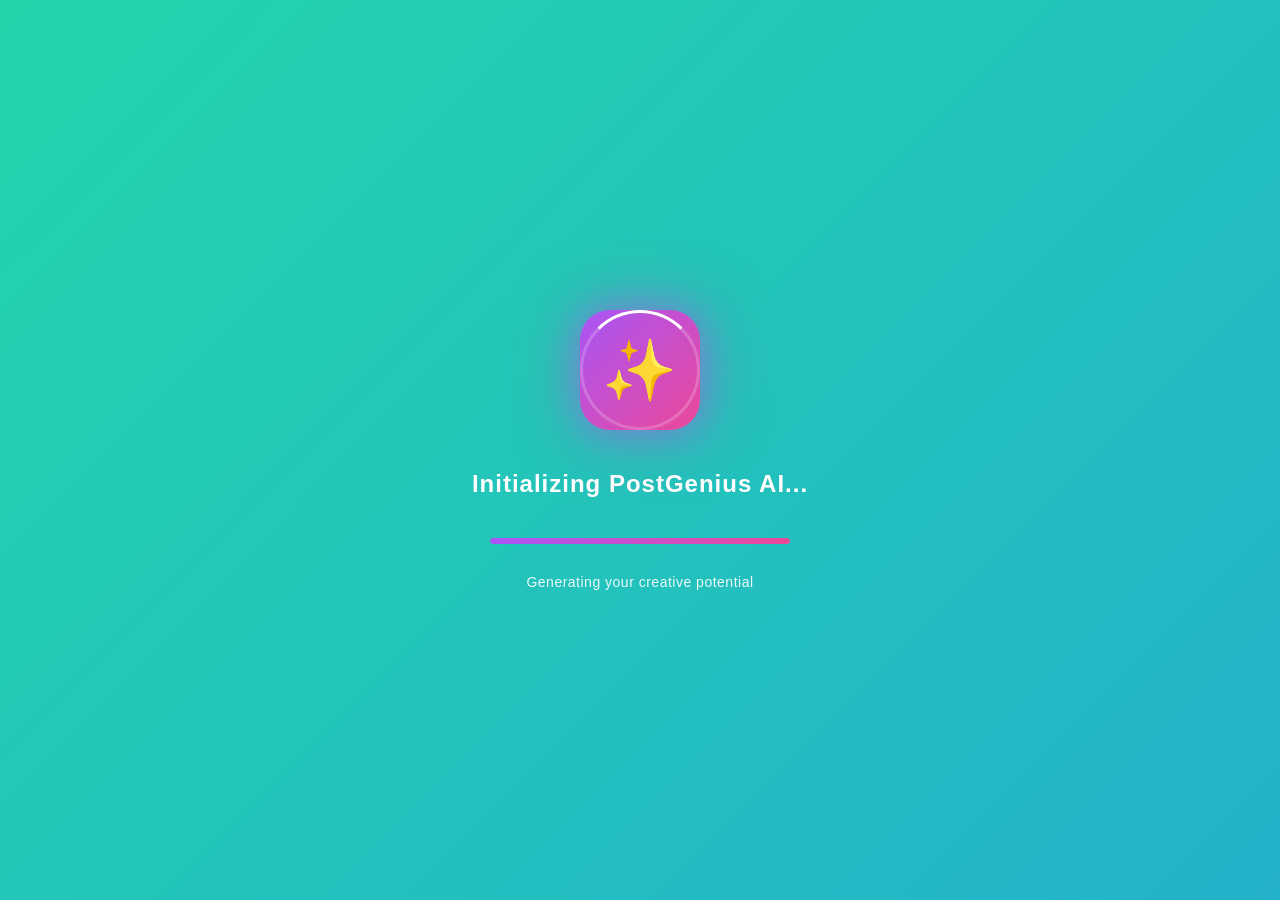
==== bootloader.html @ 3a86a302 "Add files via upload" ====
<!DOCTYPE html>
<html lang="en">
<head>
    <meta charset="UTF-8">
    <meta name="viewport" content="width=device-width, initial-scale=1.0">
    <title>PostGenius AI - Loading</title>
    <link rel="icon" type="image/svg+xml" href="favicon.svg">    <link rel="preconnect" href="https://fonts.googleapis.com">
    <link rel="preconnect" href="https://fonts.gstatic.com" crossorigin>
    <link href="https://fonts.googleapis.com/css2?family=Poppins:wght@300;400;500;600;700&family=Noto+Sans+Tamil:wght@400;600;700&family=Noto+Sans+Telugu:wght@400;600;700&family=Noto+Sans+Malayalam:wght@400;600;700&family=Noto+Sans+Devanagari:wght@400;600;700&display=swap" rel="stylesheet">    <link rel="stylesheet" href="css/style.css">
    <style>
        * {
            margin: 0;
            padding: 0;
            box-sizing: border-box;
        }

        body {
            font-family: 'Inter', -apple-system, BlinkMacSystemFont, 'Segoe UI', sans-serif;
            background: linear-gradient(-45deg, #ee7752, #e73c7e, #23a6d5, #23d5ab);
            background-size: 400% 400%;
            animation: gradient 15s ease infinite;
            min-height: 100vh;
            display: flex;
            justify-content: center;
            align-items: center;
            color: white;
        }

        @keyframes gradient {
            0% { background-position: 0% 50%; }
            50% { background-position: 100% 50%; }
            100% { background-position: 0% 50%; }
        }

        .bootloader-container {
            text-align: center;
            z-index: 10;
        }

        .ai-logo {
            width: 120px;
            height: 120px;
            margin: 0 auto 40px;
            position: relative;
            animation: float 3s ease-in-out infinite;
        }

        @keyframes float {
            0%, 100% { transform: translateY(0px); }
            50% { transform: translateY(-20px); }
        }

        .logo-inner {
            width: 100%;
            height: 100%;
            background: linear-gradient(135deg, #a855f7, #ec4899);
            border-radius: 30px;
            display: flex;
            justify-content: center;
            align-items: center;
            font-size: 60px;
            font-weight: bold;
            box-shadow: 0 0 40px rgba(168, 85, 247, 0.6), 0 0 80px rgba(236, 72, 153, 0.3);
            animation: glow-pulse 2s ease-in-out infinite;
            position: relative;
            overflow: hidden;
        }

        @keyframes glow-pulse {
            0%, 100% { 
                box-shadow: 0 0 40px rgba(168, 85, 247, 0.6), 0 0 80px rgba(236, 72, 153, 0.3);
            }
            50% { 
                box-shadow: 0 0 60px rgba(168, 85, 247, 0.8), 0 0 120px rgba(236, 72, 153, 0.5);
            }
        }

        .spinner {
            position: absolute;
            width: 100%;
            height: 100%;
            border: 3px solid rgba(255, 255, 255, 0.2);
            border-top: 3px solid #fff;
            border-radius: 50%;
            animation: spin 2s linear infinite;
        }

        @keyframes spin {
            0% { transform: rotate(0deg); }
            100% { transform: rotate(360deg); }
        }

        .loading-text {
            font-size: 24px;
            font-weight: 600;
            margin-bottom: 40px;
            letter-spacing: 1px;
            animation: fade-in-out 2s ease-in-out infinite;
        }

        @keyframes fade-in-out {
            0%, 100% { opacity: 0.8; }
            50% { opacity: 1; }
        }

        .progress-bar-container {
            width: 300px;
            height: 6px;
            background: rgba(255, 255, 255, 0.2);
            border-radius: 10px;
            margin: 0 auto;
            overflow: hidden;
            box-shadow: inset 0 2px 4px rgba(0, 0, 0, 0.2);
        }

        .progress-bar {
            height: 100%;
            background: linear-gradient(90deg, #a855f7, #ec4899);
            border-radius: 10px;
            animation: progress 3s ease-in-out forwards;
            box-shadow: 0 0 20px rgba(168, 85, 247, 0.8);
        }

        @keyframes progress {
            0% { width: 0%; }
            50% { width: 70%; }
            100% { width: 100%; }
        }

        .subtitle {
            font-size: 14px;
            margin-top: 30px;
            opacity: 0.9;
            letter-spacing: 0.5px;
        }

        /* Floating particles background */
        .particles {
            position: fixed;
            top: 0;
            left: 0;
            width: 100%;
            height: 100%;
            overflow: hidden;
            z-index: 1;
        }

        .particle {
            position: absolute;
            background: rgba(255, 255, 255, 0.5);
            border-radius: 50%;
            animation: float-particle 6s infinite;
        }

        @keyframes float-particle {
            0% {
                opacity: 0;
                transform: translateY(100vh) translateX(0);
            }
            10% {
                opacity: 1;
            }
            90% {
                opacity: 1;
            }
            100% {
                opacity: 0;
                transform: translateY(-100vh) translateX(100px);
            }
        }
    </style>
</head>
<body>
    <!-- Floating particles -->
    <div class="particles" id="particles"></div>

    <!-- Bootloader Content -->
    <div class="bootloader-container">
        <div class="ai-logo">
            <div class="logo-inner">
                <div class="spinner"></div>
                ✨
            </div>
        </div>

        <div class="loading-text">Initializing PostGenius AI...</div>

        <div class="progress-bar-container">
            <div class="progress-bar"></div>
        </div>

        <div class="subtitle">Generating your creative potential</div>
    </div>

    <script>
        // Generate floating particles
        function createParticles() {
            const container = document.getElementById('particles');
            for (let i = 0; i < 30; i++) {
                const particle = document.createElement('div');
                particle.className = 'particle';
                particle.style.width = Math.random() * 5 + 2 + 'px';
                particle.style.height = particle.style.width;
                particle.style.left = Math.random() * 100 + '%';
                particle.style.bottom = '-10px';
                particle.style.animationDelay = Math.random() * 2 + 's';
                particle.style.animationDuration = Math.random() * 4 + 6 + 's';
                container.appendChild(particle);
            }
        }

        createParticles();

        // Redirect to login after 3 seconds
        setTimeout(() => {
            window.location.href = 'login.html';
        }, 3000);
    </script>
</body>
</html>
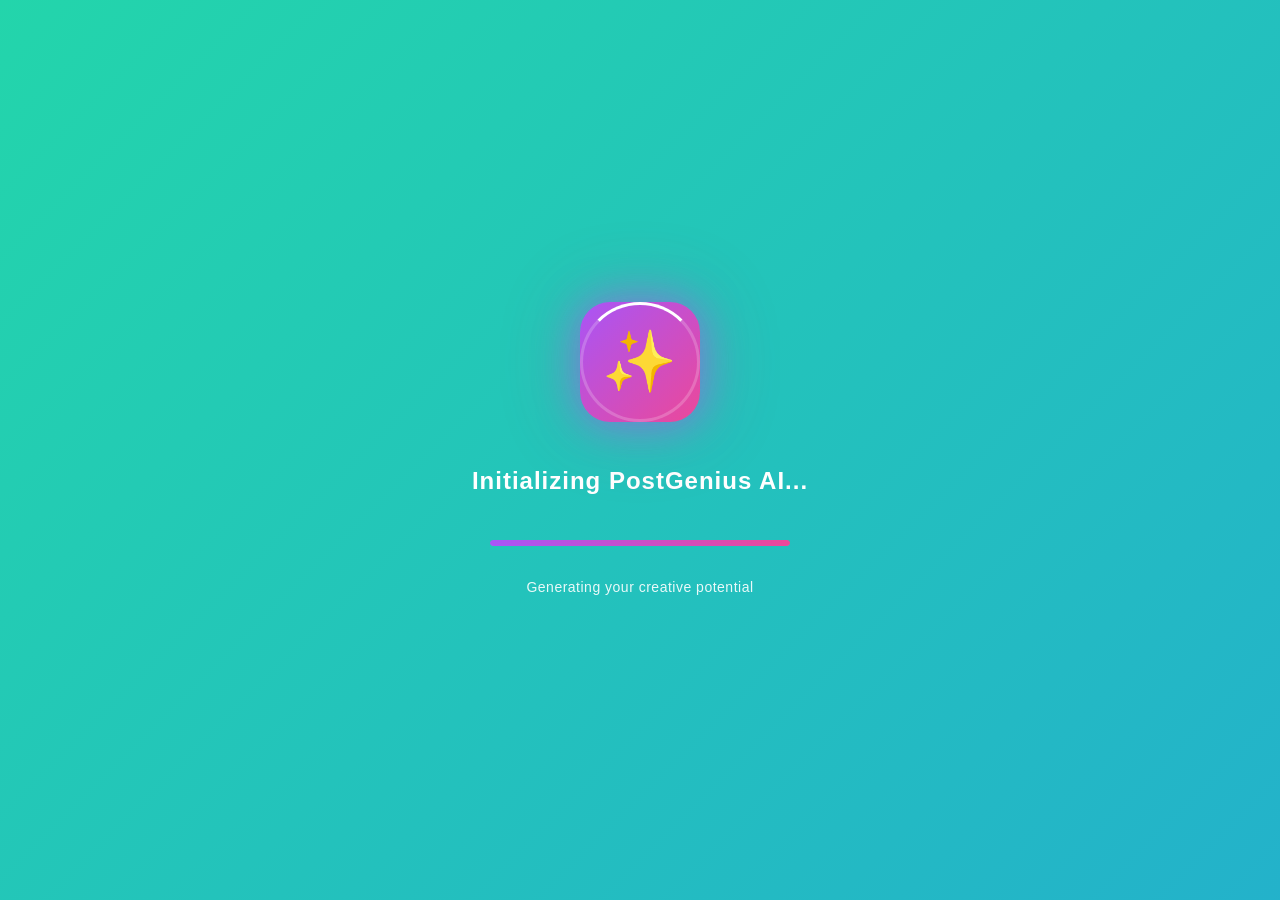
==== commit f5d93cdf: "🎨 PostGenius AI - Complete SaaS Application with AI Image Generation, Google Gemini Integration, and" ====
--- a/bootloader.html
+++ b/bootloader.html
@@ -1,220 +1,220 @@
-<!DOCTYPE html>
-<html lang="en">
-<head>
-    <meta charset="UTF-8">
-    <meta name="viewport" content="width=device-width, initial-scale=1.0">
-    <title>PostGenius AI - Loading</title>
-    <link rel="icon" type="image/svg+xml" href="favicon.svg">    <link rel="preconnect" href="https://fonts.googleapis.com">
-    <link rel="preconnect" href="https://fonts.gstatic.com" crossorigin>
-    <link href="https://fonts.googleapis.com/css2?family=Poppins:wght@300;400;500;600;700&family=Noto+Sans+Tamil:wght@400;600;700&family=Noto+Sans+Telugu:wght@400;600;700&family=Noto+Sans+Malayalam:wght@400;600;700&family=Noto+Sans+Devanagari:wght@400;600;700&display=swap" rel="stylesheet">    <link rel="stylesheet" href="css/style.css">
-    <style>
-        * {
-            margin: 0;
-            padding: 0;
-            box-sizing: border-box;
-        }
-
-        body {
-            font-family: 'Inter', -apple-system, BlinkMacSystemFont, 'Segoe UI', sans-serif;
-            background: linear-gradient(-45deg, #ee7752, #e73c7e, #23a6d5, #23d5ab);
-            background-size: 400% 400%;
-            animation: gradient 15s ease infinite;
-            min-height: 100vh;
-            display: flex;
-            justify-content: center;
-            align-items: center;
-            color: white;
-        }
-
-        @keyframes gradient {
-            0% { background-position: 0% 50%; }
-            50% { background-position: 100% 50%; }
-            100% { background-position: 0% 50%; }
-        }
-
-        .bootloader-container {
-            text-align: center;
-            z-index: 10;
-        }
-
-        .ai-logo {
-            width: 120px;
-            height: 120px;
-            margin: 0 auto 40px;
-            position: relative;
-            animation: float 3s ease-in-out infinite;
-        }
-
-        @keyframes float {
-            0%, 100% { transform: translateY(0px); }
-            50% { transform: translateY(-20px); }
-        }
-
-        .logo-inner {
-            width: 100%;
-            height: 100%;
-            background: linear-gradient(135deg, #a855f7, #ec4899);
-            border-radius: 30px;
-            display: flex;
-            justify-content: center;
-            align-items: center;
-            font-size: 60px;
-            font-weight: bold;
-            box-shadow: 0 0 40px rgba(168, 85, 247, 0.6), 0 0 80px rgba(236, 72, 153, 0.3);
-            animation: glow-pulse 2s ease-in-out infinite;
-            position: relative;
-            overflow: hidden;
-        }
-
-        @keyframes glow-pulse {
-            0%, 100% { 
-                box-shadow: 0 0 40px rgba(168, 85, 247, 0.6), 0 0 80px rgba(236, 72, 153, 0.3);
-            }
-            50% { 
-                box-shadow: 0 0 60px rgba(168, 85, 247, 0.8), 0 0 120px rgba(236, 72, 153, 0.5);
-            }
-        }
-
-        .spinner {
-            position: absolute;
-            width: 100%;
-            height: 100%;
-            border: 3px solid rgba(255, 255, 255, 0.2);
-            border-top: 3px solid #fff;
-            border-radius: 50%;
-            animation: spin 2s linear infinite;
-        }
-
-        @keyframes spin {
-            0% { transform: rotate(0deg); }
-            100% { transform: rotate(360deg); }
-        }
-
-        .loading-text {
-            font-size: 24px;
-            font-weight: 600;
-            margin-bottom: 40px;
-            letter-spacing: 1px;
-            animation: fade-in-out 2s ease-in-out infinite;
-        }
-
-        @keyframes fade-in-out {
-            0%, 100% { opacity: 0.8; }
-            50% { opacity: 1; }
-        }
-
-        .progress-bar-container {
-            width: 300px;
-            height: 6px;
-            background: rgba(255, 255, 255, 0.2);
-            border-radius: 10px;
-            margin: 0 auto;
-            overflow: hidden;
-            box-shadow: inset 0 2px 4px rgba(0, 0, 0, 0.2);
-        }
-
-        .progress-bar {
-            height: 100%;
-            background: linear-gradient(90deg, #a855f7, #ec4899);
-            border-radius: 10px;
-            animation: progress 3s ease-in-out forwards;
-            box-shadow: 0 0 20px rgba(168, 85, 247, 0.8);
-        }
-
-        @keyframes progress {
-            0% { width: 0%; }
-            50% { width: 70%; }
-            100% { width: 100%; }
-        }
-
-        .subtitle {
-            font-size: 14px;
-            margin-top: 30px;
-            opacity: 0.9;
-            letter-spacing: 0.5px;
-        }
-
-        /* Floating particles background */
-        .particles {
-            position: fixed;
-            top: 0;
-            left: 0;
-            width: 100%;
-            height: 100%;
-            overflow: hidden;
-            z-index: 1;
-        }
-
-        .particle {
-            position: absolute;
-            background: rgba(255, 255, 255, 0.5);
-            border-radius: 50%;
-            animation: float-particle 6s infinite;
-        }
-
-        @keyframes float-particle {
-            0% {
-                opacity: 0;
-                transform: translateY(100vh) translateX(0);
-            }
-            10% {
-                opacity: 1;
-            }
-            90% {
-                opacity: 1;
-            }
-            100% {
-                opacity: 0;
-                transform: translateY(-100vh) translateX(100px);
-            }
-        }
-    </style>
-</head>
-<body>
-    <!-- Floating particles -->
-    <div class="particles" id="particles"></div>
-
-    <!-- Bootloader Content -->
-    <div class="bootloader-container">
-        <div class="ai-logo">
-            <div class="logo-inner">
-                <div class="spinner"></div>
-                ✨
-            </div>
-        </div>
-
-        <div class="loading-text">Initializing PostGenius AI...</div>
-
-        <div class="progress-bar-container">
-            <div class="progress-bar"></div>
-        </div>
-
-        <div class="subtitle">Generating your creative potential</div>
-    </div>
-
-    <script>
-        // Generate floating particles
-        function createParticles() {
-            const container = document.getElementById('particles');
-            for (let i = 0; i < 30; i++) {
-                const particle = document.createElement('div');
-                particle.className = 'particle';
-                particle.style.width = Math.random() * 5 + 2 + 'px';
-                particle.style.height = particle.style.width;
-                particle.style.left = Math.random() * 100 + '%';
-                particle.style.bottom = '-10px';
-                particle.style.animationDelay = Math.random() * 2 + 's';
-                particle.style.animationDuration = Math.random() * 4 + 6 + 's';
-                container.appendChild(particle);
-            }
-        }
-
-        createParticles();
-
-        // Redirect to login after 3 seconds
-        setTimeout(() => {
-            window.location.href = 'login.html';
-        }, 3000);
-    </script>
-</body>
-</html>
+<!DOCTYPE html>
+<html lang="en">
+<head>
+    <meta charset="UTF-8">
+    <meta name="viewport" content="width=device-width, initial-scale=1.0">
+    <title>PostGenius AI - Loading</title>
+    <link rel="icon" type="image/svg+xml" href="favicon.svg">    <link rel="preconnect" href="https://fonts.googleapis.com">
+    <link rel="preconnect" href="https://fonts.gstatic.com" crossorigin>
+    <link href="https://fonts.googleapis.com/css2?family=Poppins:wght@300;400;500;600;700&family=Noto+Sans+Tamil:wght@400;600;700&family=Noto+Sans+Telugu:wght@400;600;700&family=Noto+Sans+Malayalam:wght@400;600;700&family=Noto+Sans+Devanagari:wght@400;600;700&display=swap" rel="stylesheet">    <link rel="stylesheet" href="css/style.css">
+    <style>
+        * {
+            margin: 0;
+            padding: 0;
+            box-sizing: border-box;
+        }
+
+        body {
+            font-family: 'Inter', -apple-system, BlinkMacSystemFont, 'Segoe UI', sans-serif;
+            background: linear-gradient(-45deg, #ee7752, #e73c7e, #23a6d5, #23d5ab);
+            background-size: 400% 400%;
+            animation: gradient 15s ease infinite;
+            min-height: 100vh;
+            display: flex;
+            justify-content: center;
+            align-items: center;
+            color: white;
+        }
+
+        @keyframes gradient {
+            0% { background-position: 0% 50%; }
+            50% { background-position: 100% 50%; }
+            100% { background-position: 0% 50%; }
+        }
+
+        .bootloader-container {
+            text-align: center;
+            z-index: 10;
+        }
+
+        .ai-logo {
+            width: 120px;
+            height: 120px;
+            margin: 0 auto 40px;
+            position: relative;
+            animation: float 3s ease-in-out infinite;
+        }
+
+        @keyframes float {
+            0%, 100% { transform: translateY(0px); }
+            50% { transform: translateY(-20px); }
+        }
+
+        .logo-inner {
+            width: 100%;
+            height: 100%;
+            background: linear-gradient(135deg, #a855f7, #ec4899);
+            border-radius: 30px;
+            display: flex;
+            justify-content: center;
+            align-items: center;
+            font-size: 60px;
+            font-weight: bold;
+            box-shadow: 0 0 40px rgba(168, 85, 247, 0.6), 0 0 80px rgba(236, 72, 153, 0.3);
+            animation: glow-pulse 2s ease-in-out infinite;
+            position: relative;
+            overflow: hidden;
+        }
+
+        @keyframes glow-pulse {
+            0%, 100% { 
+                box-shadow: 0 0 40px rgba(168, 85, 247, 0.6), 0 0 80px rgba(236, 72, 153, 0.3);
+            }
+            50% { 
+                box-shadow: 0 0 60px rgba(168, 85, 247, 0.8), 0 0 120px rgba(236, 72, 153, 0.5);
+            }
+        }
+
+        .spinner {
+            position: absolute;
+            width: 100%;
+            height: 100%;
+            border: 3px solid rgba(255, 255, 255, 0.2);
+            border-top: 3px solid #fff;
+            border-radius: 50%;
+            animation: spin 2s linear infinite;
+        }
+
+        @keyframes spin {
+            0% { transform: rotate(0deg); }
+            100% { transform: rotate(360deg); }
+        }
+
+        .loading-text {
+            font-size: 24px;
+            font-weight: 600;
+            margin-bottom: 40px;
+            letter-spacing: 1px;
+            animation: fade-in-out 2s ease-in-out infinite;
+        }
+
+        @keyframes fade-in-out {
+            0%, 100% { opacity: 0.8; }
+            50% { opacity: 1; }
+        }
+
+        .progress-bar-container {
+            width: 300px;
+            height: 6px;
+            background: rgba(255, 255, 255, 0.2);
+            border-radius: 10px;
+            margin: 0 auto;
+            overflow: hidden;
+            box-shadow: inset 0 2px 4px rgba(0, 0, 0, 0.2);
+        }
+
+        .progress-bar {
+            height: 100%;
+            background: linear-gradient(90deg, #a855f7, #ec4899);
+            border-radius: 10px;
+            animation: progress 3s ease-in-out forwards;
+            box-shadow: 0 0 20px rgba(168, 85, 247, 0.8);
+        }
+
+        @keyframes progress {
+            0% { width: 0%; }
+            50% { width: 70%; }
+            100% { width: 100%; }
+        }
+
+        .subtitle {
+            font-size: 14px;
+            margin-top: 30px;
+            opacity: 0.9;
+            letter-spacing: 0.5px;
+        }
+
+        /* Floating particles background */
+        .particles {
+            position: fixed;
+            top: 0;
+            left: 0;
+            width: 100%;
+            height: 100%;
+            overflow: hidden;
+            z-index: 1;
+        }
+
+        .particle {
+            position: absolute;
+            background: rgba(255, 255, 255, 0.5);
+            border-radius: 50%;
+            animation: float-particle 6s infinite;
+        }
+
+        @keyframes float-particle {
+            0% {
+                opacity: 0;
+                transform: translateY(100vh) translateX(0);
+            }
+            10% {
+                opacity: 1;
+            }
+            90% {
+                opacity: 1;
+            }
+            100% {
+                opacity: 0;
+                transform: translateY(-100vh) translateX(100px);
+            }
+        }
+    </style>
+</head>
+<body>
+    <!-- Floating particles -->
+    <div class="particles" id="particles"></div>
+
+    <!-- Bootloader Content -->
+    <div class="bootloader-container">
+        <div class="ai-logo">
+            <div class="logo-inner">
+                <div class="spinner"></div>
+                ✨
+            </div>
+        </div>
+
+        <div class="loading-text">Initializing PostGenius AI...</div>
+
+        <div class="progress-bar-container">
+            <div class="progress-bar"></div>
+        </div>
+
+        <div class="subtitle">Generating your creative potential</div>
+    </div>
+
+    <script>
+        // Generate floating particles
+        function createParticles() {
+            const container = document.getElementById('particles');
+            for (let i = 0; i < 30; i++) {
+                const particle = document.createElement('div');
+                particle.className = 'particle';
+                particle.style.width = Math.random() * 5 + 2 + 'px';
+                particle.style.height = particle.style.width;
+                particle.style.left = Math.random() * 100 + '%';
+                particle.style.bottom = '-10px';
+                particle.style.animationDelay = Math.random() * 2 + 's';
+                particle.style.animationDuration = Math.random() * 4 + 6 + 's';
+                container.appendChild(particle);
+            }
+        }
+
+        createParticles();
+
+        // Redirect to login after 3 seconds
+        setTimeout(() => {
+            window.location.href = 'login.html';
+        }, 3000);
+    </script>
+</body>
+</html>
--- a/css/style.css
+++ b/css/style.css
@@ -0,0 +1,937 @@
+/* ================================================================
+   PostGenius AI - Main Stylesheet
+   Modern SaaS UI with Glassmorphism & Gradient Design
+   ================================================================ */
+
+/* 1. ROOT & VARIABLES */
+:root {
+    --primary: #a855f7;
+    --primary-dark: #9333ea;
+    --secondary: #ec4899;
+    --accent: #06b6d4;
+    --bg-dark: #0f172a;
+    --bg-darker: #020617;
+    --surface: rgba(15, 23, 42, 0.8);
+    --surface-light: rgba(30, 41, 59, 0.6);
+    --text-primary: #f1f5f9;
+    --text-secondary: #cbd5e1;
+    --border-color: rgba(148, 163, 184, 0.2);
+    --shadow: 0 25px 50px rgba(0, 0, 0, 0.5);
+    --shadow-sm: 0 4px 12px rgba(0, 0, 0, 0.3);
+    --shadow-lg: 0 50px 100px rgba(0, 0, 0, 0.6);
+    --transition: all 0.3s cubic-bezier(0.4, 0, 0.2, 1);
+    --transition-smooth: all 0.5s cubic-bezier(0.34, 1.56, 0.64, 1);
+}
+
+/* 2. GLOBAL STYLES */
+* {
+    margin: 0;
+    padding: 0;
+    box-sizing: border-box;
+}
+
+html {
+    scroll-behavior: smooth;
+}
+
+body {
+    font-family: 'Poppins', 'Noto Sans Tamil', 'Noto Sans Telugu', 'Noto Sans Malayalam', 'Noto Sans Devanagari', -apple-system, BlinkMacSystemFont, 'Segoe UI', 'Roboto', sans-serif;
+    background: linear-gradient(135deg, var(--bg-darker) 0%, var(--bg-dark) 100%);
+    color: var(--text-primary);
+    line-height: 1.6;
+    min-height: 100vh;
+    overflow-x: hidden;
+}
+
+/* Background animated gradient for pages */
+.page-background {
+    position: fixed;
+    top: 0;
+    left: 0;
+    width: 100%;
+    height: 100%;
+    background: linear-gradient(-45deg, #1e1b4b, #312e81, #1e293b, #0f172a);
+    background-size: 400% 400%;
+    animation: gradient-shift 15s ease infinite;
+    z-index: -1;
+}
+
+@keyframes gradient-shift {
+    0% { background-position: 0% 50%; }
+    50% { background-position: 100% 50%; }
+    100% { background-position: 0% 50%; }
+}
+
+/* Floating particles background */
+.particles {
+    position: fixed;
+    top: 0;
+    left: 0;
+    width: 100%;
+    height: 100%;
+    z-index: 0;
+    pointer-events: none;
+}
+
+.particle {
+    position: absolute;
+    width: 4px;
+    height: 4px;
+    background: rgba(168, 85, 247, 0.5);
+    border-radius: 50%;
+    opacity: 0;
+    animation: particle-float 20s infinite linear;
+}
+
+@keyframes particle-float {
+    0% {
+        opacity: 0;
+        transform: translateY(100vh) translateX(0) scale(1);
+    }
+    10% {
+        opacity: 0.8;
+    }
+    90% {
+        opacity: 0.8;
+    }
+    100% {
+        opacity: 0;
+        transform: translateY(-100vh) translateX(100px) scale(0);
+    }
+}
+
+/* 3. TYPOGRAPHY */
+h1 {
+    font-size: 3.5rem;
+    font-weight: 900;
+    line-height: 1.1;
+    margin-bottom: 1rem;
+    background: linear-gradient(135deg, var(--primary) 0%, var(--secondary) 100%);
+    -webkit-background-clip: text;
+    -webkit-text-fill-color: transparent;
+    background-clip: text;
+}
+
+h2 {
+    font-size: 2.5rem;
+    font-weight: 800;
+    margin-bottom: 1.5rem;
+    color: var(--text-primary);
+}
+
+h3 {
+    font-size: 1.5rem;
+    font-weight: 700;
+    margin-bottom: 1rem;
+    color: var(--text-primary);
+}
+
+p {
+    color: var(--text-secondary);
+    margin-bottom: 1rem;
+}
+
+a {
+    color: var(--primary);
+    text-decoration: none;
+    transition: var(--transition);
+}
+
+a:hover {
+    color: var(--secondary);
+}
+
+/* 4. BUTTONS */
+.btn {
+    display: inline-flex;
+    align-items: center;
+    justify-content: center;
+    padding: 0.875rem 2rem;
+    border: none;
+    border-radius: 12px;
+    font-size: 1rem;
+    font-weight: 600;
+    cursor: pointer;
+    transition: var(--transition-smooth);
+    position: relative;
+    overflow: hidden;
+    text-transform: none;
+    letter-spacing: 0.5px;
+}
+
+.btn::before {
+    content: '';
+    position: absolute;
+    top: 0;
+    left: -100%;
+    width: 100%;
+    height: 100%;
+    background: linear-gradient(90deg, transparent, rgba(255, 255, 255, 0.3), transparent);
+    transition: left 0.5s;
+}
+
+.btn:hover::before {
+    left: 100%;
+}
+
+.btn-primary {
+    background: linear-gradient(135deg, var(--primary) 0%, var(--secondary) 100%);
+    color: white;
+    box-shadow: 0 0 30px rgba(168, 85, 247, 0.4);
+}
+
+.btn-primary:hover {
+    transform: translateY(-4px);
+    box-shadow: 0 0 50px rgba(168, 85, 247, 0.6), 0 0 30px rgba(236, 72, 153, 0.4);
+}
+
+.btn-secondary {
+    background: var(--surface-light);
+    color: var(--text-primary);
+    border: 1px solid var(--border-color);
+}
+
+.btn-secondary:hover {
+    background: rgba(30, 41, 59, 0.8);
+    border-color: var(--primary);
+    transform: translateY(-2px);
+}
+
+.btn-outline {
+    background: transparent;
+    border: 2px solid var(--primary);
+    color: var(--primary);
+}
+
+.btn-outline:hover {
+    background: rgba(168, 85, 247, 0.1);
+    box-shadow: 0 0 30px rgba(168, 85, 247, 0.3);
+}
+
+.btn-icon {
+    padding: 0.75rem;
+    border-radius: 10px;
+    background: var(--surface-light);
+    border: 1px solid var(--border-color);
+    color: var(--text-primary);
+    display: flex;
+    align-items: center;
+    justify-content: center;
+}
+
+.btn-icon:hover {
+    background: rgba(168, 85, 247, 0.2);
+    border-color: var(--primary);
+}
+
+/* 5. CARDS & CONTAINERS */
+.card {
+    background: var(--surface);
+    border: 1px solid var(--border-color);
+    border-radius: 16px;
+    padding: 2rem;
+    backdrop-filter: blur(10px);
+    box-shadow: var(--shadow-sm);
+    transition: var(--transition-smooth);
+    position: relative;
+}
+
+.card:hover {
+    transform: translateY(-8px);
+    border-color: rgba(168, 85, 247, 0.4);
+    box-shadow: 0 20px 50px rgba(168, 85, 247, 0.2);
+}
+
+.card-glass {
+    background: rgba(255, 255, 255, 0.05);
+    backdrop-filter: blur(20px);
+}
+
+.container {
+    max-width: 1200px;
+    margin: 0 auto;
+    padding: 0 2rem;
+}
+
+/* 6. FORMS */
+.form-group {
+    margin-bottom: 1.5rem;
+}
+
+.form-label {
+    display: block;
+    margin-bottom: 0.5rem;
+    color: var(--text-primary);
+    font-weight: 600;
+    font-size: 0.95rem;
+}
+
+.form-input,
+.form-select,
+.form-textarea {
+    width: 100%;
+    padding: 0.875rem 1.25rem;
+    border: 1px solid var(--border-color);
+    border-radius: 10px;
+    background: rgba(30, 41, 59, 0.6);
+    color: var(--text-primary);
+    font-family: inherit;
+    font-size: 1rem;
+    transition: var(--transition);
+    backdrop-filter: blur(10px);
+}
+
+.form-input::placeholder,
+.form-textarea::placeholder {
+    color: rgba(203, 213, 225, 0.5);
+}
+
+.form-input:focus,
+.form-select:focus,
+.form-textarea:focus {
+    outline: none;
+    border-color: var(--primary);
+    background: rgba(30, 41, 59, 0.8);
+    box-shadow: 0 0 0 3px rgba(168, 85, 247, 0.1);
+}
+
+.form-textarea {
+    resize: vertical;
+    min-height: 120px;
+}
+
+/* 7. NAVBAR */
+nav {
+    background: rgba(2, 6, 23, 0.8);
+    backdrop-filter: blur(10px);
+    border-bottom: 1px solid var(--border-color);
+    padding: 1rem 0;
+    position: sticky;
+    top: 0;
+    z-index: 100;
+    box-shadow: 0 10px 30px rgba(0, 0, 0, 0.3);
+}
+
+.navbar {
+    display: flex;
+    justify-content: space-between;
+    align-items: center;
+    padding: 0 2rem;
+    max-width: 1200px;
+    margin: 0 auto;
+}
+
+.nav-logo {
+    font-size: 1.5rem;
+    font-weight: 900;
+    background: linear-gradient(135deg, var(--primary) 0%, var(--secondary) 100%);
+    -webkit-background-clip: text;
+    -webkit-text-fill-color: transparent;
+    background-clip: text;
+    display: flex;
+    align-items: center;
+    gap: 0.5rem;
+}
+
+.nav-links {
+    display: flex;
+    list-style: none;
+    gap: 2rem;
+    align-items: center;
+}
+
+.nav-links a {
+    color: var(--text-secondary);
+    font-weight: 500;
+    transition: var(--transition);
+}
+
+.nav-links a:hover {
+    color: var(--primary);
+}
+
+.nav-right {
+    display: flex;
+    align-items: center;
+    gap: 1.5rem;
+}
+
+.language-switcher {
+    background: var(--surface-light);
+    border: 1px solid var(--border-color);
+    border-radius: 8px;
+    padding: 0.5rem 1rem;
+    color: var(--text-primary);
+    cursor: pointer;
+    transition: var(--transition);
+    font-size: 0.9rem;
+    font-weight: 600;
+}
+
+.language-switcher:hover {
+    border-color: var(--primary);
+    background: rgba(168, 85, 247, 0.1);
+}
+
+/* 8. SECTIONS */
+.section {
+    padding: 5rem 2rem;
+    margin-top: 2rem;
+}
+
+.section-title {
+    text-align: center;
+    margin-bottom: 4rem;
+}
+
+.section-title h2 {
+    font-size: 2.5rem;
+    margin-bottom: 1rem;
+}
+
+.section-title p {
+    font-size: 1.1rem;
+    color: var(--text-secondary);
+}
+
+.grid {
+    display: grid;
+    gap: 2rem;
+}
+
+.grid-2 {
+    grid-template-columns: repeat(auto-fit, minmax(300px, 1fr));
+}
+
+.grid-3 {
+    grid-template-columns: repeat(auto-fit, minmax(350px, 1fr));
+}
+
+.grid-4 {
+    grid-template-columns: repeat(auto-fit, minmax(280px, 1fr));
+}
+
+/* 9. LOADING & ANIMATIONS */
+.skeleton {
+    background: linear-gradient(90deg, var(--surface-light) 0%, var(--surface) 50%, var(--surface-light) 100%);
+    background-size: 200% 100%;
+    animation: skeleton-load 2s infinite;
+    border-radius: 8px;
+}
+
+@keyframes skeleton-load {
+    0% { background-position: 200% 0; }
+    100% { background-position: -200% 0; }
+}
+
+.spinner-loader {
+    width: 40px;
+    height: 40px;
+    border: 4px solid var(--surface-light);
+    border-top: 4px solid var(--primary);
+    border-radius: 50%;
+    animation: spin-loader 1s linear infinite;
+}
+
+@keyframes spin-loader {
+    0% { transform: rotate(0deg); }
+    100% { transform: rotate(360deg); }
+}
+
+.pulse {
+    animation: pulse-animation 2s cubic-bezier(0.4, 0, 0.6, 1) infinite;
+}
+
+@keyframes pulse-animation {
+    0%, 100% { opacity: 1; }
+    50% { opacity: 0.5; }
+}
+
+.fade-in {
+    animation: fade-in-animation 0.5s ease-in;
+}
+
+@keyframes fade-in-animation {
+    from { opacity: 0; }
+    to { opacity: 1; }
+}
+
+.slide-in-up {
+    animation: slide-in-up-animation 0.5s ease-out;
+}
+
+@keyframes slide-in-up-animation {
+    from {
+        opacity: 0;
+        transform: translateY(30px);
+    }
+    to {
+        opacity: 1;
+        transform: translateY(0);
+    }
+}
+
+.type-animation {
+    animation: type-animation 0.5s ease-out;
+}
+
+@keyframes type-animation {
+    from {
+        opacity: 0;
+        transform: scaleY(0.8);
+    }
+    to {
+        opacity: 1;
+        transform: scaleY(1);
+    }
+}
+
+/* 10. FEATURE CARDS */
+.feature-card {
+    background: var(--surface);
+    border: 1px solid var(--border-color);
+    border-radius: 16px;
+    padding: 2.5rem 2rem;
+    text-align: center;
+    backdrop-filter: blur(10px);
+    transition: var(--transition-smooth);
+}
+
+.feature-card:hover {
+    transform: translateY(-12px);
+    border: 1px solid rgba(168, 85, 247, 0.5);
+    box-shadow: 0 20px 60px rgba(168, 85, 247, 0.15);
+}
+
+.feature-icon {
+    width: 80px;
+    height: 80px;
+    margin: 0 auto 1.5rem;
+    background: linear-gradient(135deg, var(--primary), var(--secondary));
+    border-radius: 16px;
+    display: flex;
+    align-items: center;
+    justify-content: center;
+    font-size: 2.5rem;
+    box-shadow: 0 0 30px rgba(168, 85, 247, 0.3);
+}
+
+.feature-card h3 {
+    margin-bottom: 1rem;
+}
+
+/* 11. PRICING CARDS */
+.pricing-card {
+    background: var(--surface);
+    border: 1px solid var(--border-color);
+    border-radius: 16px;
+    padding: 2.5rem 2rem;
+    backdrop-filter: blur(10px);
+    text-align: center;
+    transition: var(--transition-smooth);
+    position: relative;
+}
+
+.pricing-card.featured {
+    border: 2px solid var(--primary);
+    transform: scale(1.05);
+}
+
+.pricing-card:hover {
+    transform: translateY(-8px) scale(1.02);
+    box-shadow: 0 30px 60px rgba(168, 85, 247, 0.2);
+}
+
+.pricing-badge {
+    background: linear-gradient(135deg, var(--primary), var(--secondary));
+    color: white;
+    padding: 0.5rem 1rem;
+    border-radius: 20px;
+    font-size: 0.8rem;
+    font-weight: 700;
+    display: inline-block;
+    margin-bottom: 1rem;
+}
+
+.pricing-amount {
+    font-size: 3rem;
+    font-weight: 900;
+    margin: 1rem 0;
+    background: linear-gradient(135deg, var(--primary), var(--secondary));
+    -webkit-background-clip: text;
+    -webkit-text-fill-color: transparent;
+    background-clip: text;
+}
+
+.pricing-features {
+    list-style: none;
+    margin: 2rem 0;
+    text-align: left;
+}
+
+.pricing-features li {
+    padding: 0.75rem 0;
+    color: var(--text-secondary);
+    border-bottom: 1px solid var(--border-color);
+}
+
+.pricing-features li:before {
+    content: "✓ ";
+    color: var(--primary);
+    font-weight: 700;
+    margin-right: 0.5rem;
+}
+
+/* 12. TESTIMONIALS */
+.testimonial-card {
+    background: var(--surface);
+    border: 1px solid var(--border-color);
+    border-radius: 16px;
+    padding: 2rem;
+    backdrop-filter: blur(10px);
+    transition: var(--transition);
+}
+
+.testimonial-card:hover {
+    border-color: var(--primary);
+    transform: translateY(-4px);
+}
+
+.testimonial-stars {
+    color: #fbbf24;
+    font-size: 1.2rem;
+    margin-bottom: 1rem;
+}
+
+.testimonial-text {
+    margin: 1rem 0;
+    color: var(--text-secondary);
+    font-style: italic;
+}
+
+.testimonial-author {
+    display: flex;
+    align-items: center;
+    gap: 1rem;
+    margin-top: 1.5rem;
+}
+
+.author-avatar {
+    width: 50px;
+    height: 50px;
+    border-radius: 50%;
+    background: linear-gradient(135deg, var(--primary), var(--secondary));
+    display: flex;
+    align-items: center;
+    justify-content: center;
+    font-size: 1.5rem;
+    font-weight: bold;
+}
+
+.author-info h4 {
+    font-size: 0.95rem;
+    margin: 0;
+}
+
+.author-info p {
+    font-size: 0.85rem;
+    color: var(--text-secondary);
+    margin: 0;
+}
+
+/* 13. FOOTER */
+footer {
+    margin-top: 5rem;
+    padding: 3rem 2rem;
+    border-top: 1px solid var(--border-color);
+    background: rgba(2, 6, 23, 0.5);
+}
+
+.footer-content {
+    max-width: 1200px;
+    margin: 0 auto;
+    display: grid;
+    grid-template-columns: repeat(auto-fit, minmax(200px, 1fr));
+    gap: 2rem;
+}
+
+.footer-section h4 {
+    margin-bottom: 1rem;
+    color: var(--text-primary);
+    font-size: 0.95rem;
+}
+
+.footer-section ul {
+    list-style: none;
+}
+
+.footer-section ul li {
+    margin-bottom: 0.75rem;
+}
+
+.footer-section a {
+    color: var(--text-secondary);
+    transition: var(--transition);
+}
+
+.footer-section a:hover {
+    color: var(--primary);
+}
+
+.social-icons {
+    display: flex;
+    gap: 1rem;
+    margin-top: 1rem;
+}
+
+.social-icon {
+    width: 40px;
+    height: 40px;
+    background: var(--surface-light);
+    border: 1px solid var(--border-color);
+    border-radius: 8px;
+    display: flex;
+    align-items: center;
+    justify-content: center;
+    cursor: pointer;
+    transition: var(--transition);
+}
+
+.social-icon:hover {
+    background: rgba(168, 85, 247, 0.2);
+    border-color: var(--primary);
+    transform: translateY(-3px);
+}
+
+/* 14. MODAL */
+.modal {
+    display: none;
+    position: fixed;
+    z-index: 1000;
+    left: 0;
+    top: 0;
+    width: 100%;
+    height: 100%;
+    background: rgba(0, 0, 0, 0.8);
+    backdrop-filter: blur(5px);
+}
+
+.modal.active {
+    display: flex;
+    align-items: center;
+    justify-content: center;
+    animation: fade-in-animation 0.3s ease;
+}
+
+.modal-content {
+    background: var(--surface);
+    border: 1px solid var(--border-color);
+    border-radius: 16px;
+    padding: 2rem;
+    max-width: 500px;
+    width: 90%;
+    backdrop-filter: blur(10px);
+    animation: slide-in-up-animation 0.3s ease;
+}
+
+.modal-close {
+    float: right;
+    font-size: 2rem;
+    cursor: pointer;
+    color: var(--text-secondary);
+    transition: var(--transition);
+}
+
+.modal-close:hover {
+    color: var(--primary);
+}
+
+/* 15. RESPONSIVE */
+@media (max-width: 768px) {
+    .navbar {
+        padding: 0 1rem;
+    }
+
+    .nav-links {
+        gap: 1rem;
+        font-size: 0.9rem;
+    }
+
+    h1 {
+        font-size: 2rem;
+    }
+
+    h2 {
+        font-size: 1.75rem;
+    }
+
+    .section {
+        padding: 3rem 1rem;
+    }
+
+    .container {
+        padding: 0 1rem;
+    }
+
+    .grid-2,
+    .grid-3,
+    .grid-4 {
+        grid-template-columns: 1fr;
+    }
+
+    .pricing-card.featured {
+        transform: scale(1);
+    }
+
+    .modal-content {
+        width: 95%;
+    }
+}
+
+@media (max-width: 480px) {
+    h1 {
+        font-size: 1.5rem;
+    }
+
+    h2 {
+        font-size: 1.25rem;
+    }
+
+    h3 {
+        font-size: 1.1rem;
+    }
+
+    .btn {
+        padding: 0.75rem 1.5rem;
+        font-size: 0.9rem;
+    }
+
+    .card {
+        padding: 1.5rem;
+    }
+
+    .nav-links {
+        display: none;
+    }
+
+    .section {
+        padding: 2rem 1rem;
+    }
+}
+
+/* 16. UTILITY CLASSES */
+.text-center {
+    text-align: center;
+}
+
+.mt-1 { margin-top: 0.5rem; }
+.mt-2 { margin-top: 1rem; }
+.mt-3 { margin-top: 1.5rem; }
+.mt-4 { margin-top: 2rem; }
+
+.mb-1 { margin-bottom: 0.5rem; }
+.mb-2 { margin-bottom: 1rem; }
+.mb-3 { margin-bottom: 1.5rem; }
+.mb-4 { margin-bottom: 2rem; }
+
+.p-1 { padding: 0.5rem; }
+.p-2 { padding: 1rem; }
+.p-3 { padding: 1.5rem; }
+.p-4 { padding: 2rem; }
+
+.gap-1 { gap: 0.5rem; }
+.gap-2 { gap: 1rem; }
+.gap-3 { gap: 1.5rem; }
+.gap-4 { gap: 2rem; }
+
+.opacity-50 { opacity: 0.5; }
+.opacity-75 { opacity: 0.75; }
+
+.hidden { display: none !important; }
+.flex { display: flex; }
+.flex-col { flex-direction: column; }
+.items-center { align-items: center; }
+.justify-center { justify-content: center; }
+
+/* 17. DASHBOARD SPECIFIC */
+.dashboard-header {
+    margin-bottom: 3rem;
+}
+
+.dashboard-grid {
+    display: grid;
+    grid-template-columns: repeat(auto-fit, minmax(280px, 1fr));
+    gap: 1.5rem;
+}
+
+.output-card {
+    background: var(--surface);
+    border: 1px solid var(--border-color);
+    border-radius: 12px;
+    padding: 1.5rem;
+    backdrop-filter: blur(10px);
+    transition: var(--transition);
+}
+
+.output-card:hover {
+    border-color: var(--primary);
+    box-shadow: 0 15px 40px rgba(168, 85, 247, 0.1);
+}
+
+.output-title {
+    font-size: 0.85rem;
+    font-weight: 700;
+    color: var(--text-secondary);
+    text-transform: uppercase;
+    letter-spacing: 1px;
+    margin-bottom: 1rem;
+}
+
+.output-content {
+    color: var(--text-primary);
+    margin-bottom: 1rem;
+    line-height: 1.6;
+}
+
+.output-actions {
+    display: flex;
+    gap: 0.5rem;
+    flex-wrap: wrap;
+}
+
+.output-action-btn {
+    padding: 0.5rem 1rem;
+    font-size: 0.85rem;
+    border-radius: 8px;
+}
+
+/* Sidebar */
+.sidebar {
+    background: var(--surface);
+    border: 1px solid var(--border-color);
+    border-radius: 16px;
+    padding: 2rem;
+    backdrop-filter: blur(10px);
+    height: fit-content;
+    position: sticky;
+    top: 100px;
+}
+
+.sidebar h3 {
+    margin-bottom: 1.5rem;
+}
+
+.sidebar-item {
+    padding: 1rem;
+    margin-bottom: 1rem;
+    background: rgba(168, 85, 247, 0.1);
+    border-left: 3px solid var(--primary);
+    border-radius: 8px;
+    cursor: pointer;
+    transition: var(--transition);
+}
+
+.sidebar-item:hover {
+    background: rgba(168, 85, 247, 0.2);
+    transform: translateX(5px);
+}
